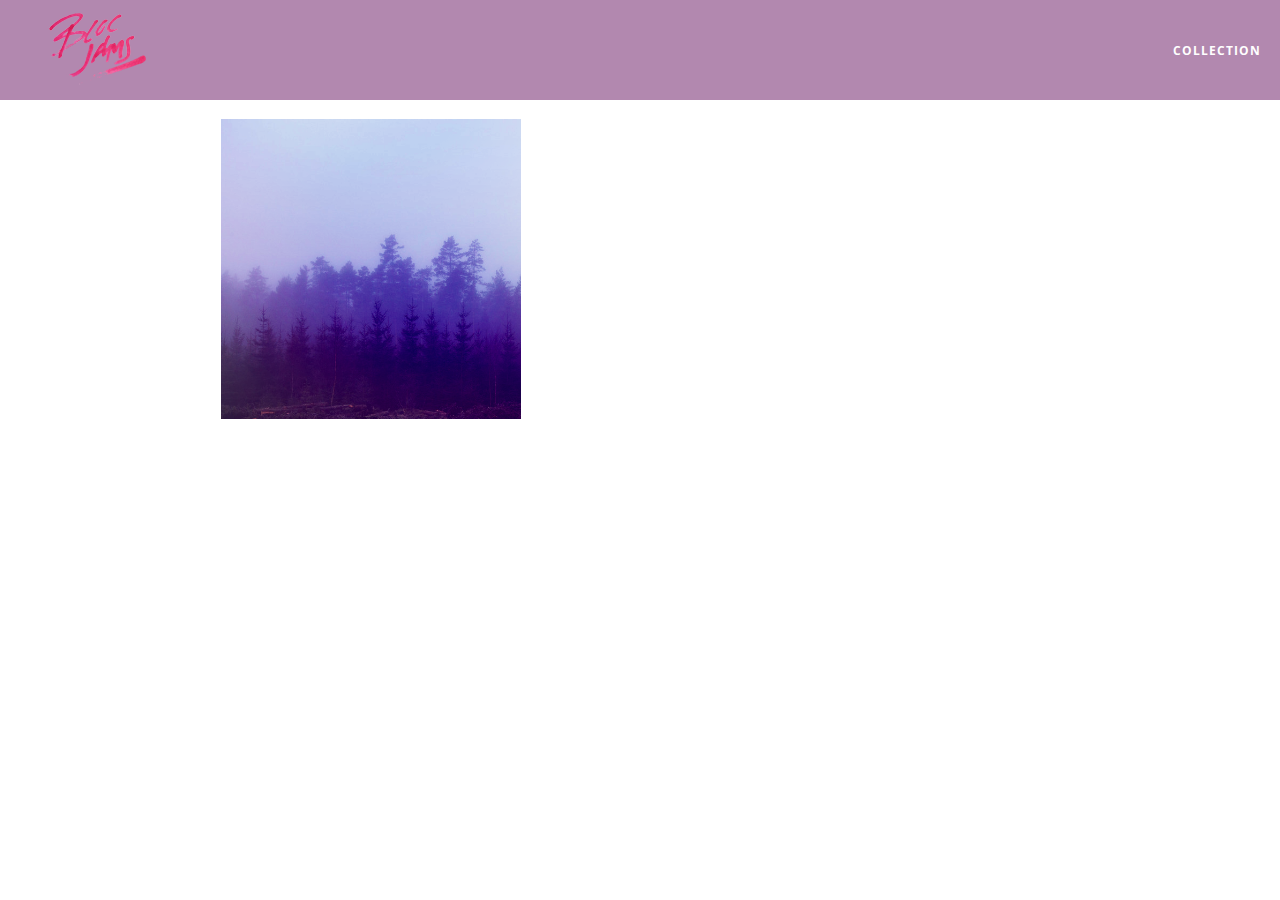
==== album.html @ 522e9529 "Checkpoint 10 Album View: completed" ====
<!DOCTYPE html>
<html>
    <head>
        <title>Bloc Jams</title>
        <meta name="viewport" content="width-device-width, initial-scale=1">
        <link rel="stylesheet" type="text/css" href="http://fonts.googleapis.com/css?family=Open+Sans:400,800,600,700,300">
        <link rel="stylesheet" type="text/css" href="http://code.ionicframework.com/ionicons/2.0.1/css/ionicons.min.css">
        <link rel="stylesheet" type="text/css" href="styles/normalize.css">
        <link rel="stylesheet" type="text/css" href="styles/main.css">
        <link rel="stylesheet" type="text/css" href="styles/album.css">
    </head>
    <body class="album">
        <nav class="navbar"> <!-- nav bar -->
            <a href="index.html" class="logo">
                <img src="assets/images/bloc_jams_logo.png">
            </a>
            <div class="links-container">
                <a href="collection.html" class="navbar-link">collection</a>
            </div>
        </nav>
        
        <main class="album-view container narrow">
            <section class="clearfix">
                <div class="column half">
                    <img src="assets/images/album_covers/01.png" class="album-cover-art">
                </div>
                <div class="album-view-details column half">
                    <h2 class="album-view-title">The Colors</h2>
                    <h3 class="album-view-artist">Pablo Picasso</h3>
                    <h5 class="album-view-release-info">1909 Spanish Records</h5>
                </div>
            </section>
            <table class="album-view-song-list">
                <tr class="album-view-song-item">
                    <td class="song-item-number">1</td>
                    <td class="song-item-title">Blue</td>
                    <td class="song-item-duration">X:XX</td>
                </tr>
                <tr class="album-view-song-item">
                    <td class="song-item-number">2</td>
                    <td class="song-item-title">Red</td>
                    <td class="song-item-duration">X:XX</td>
                </tr>
                <tr class="album-view-song-item">
                    <td class="song-item-number">3</td>
                    <td class="song-item-title">Green</td>
                    <td class="song-item-duration">X:XX</td>
                </tr>
                <tr class="album-view-song-item">
                    <td class="song-item-number">4</td>
                    <td class="song-item-title">Purple</td>
                    <td class="song-item-duration">X:XX</td>
                </tr>
                <tr class="album-view-song-item">
                    <td class="song-item-number">5</td>
                    <td class="song-item-title">Black</td>
                    <td class="song-item-duration">X:XX</td>
                </tr>
            </table>
        </main>
        
    </body>
</html>
---- styles/main.css ----
*, *::before, *::after {
    -moz-box-sizing: border-box;
    -webkit-box-sizing: border-box;
    box-sizing: border-box;
}

html {
    height: 100%;
    font-size: 100%;
}

body {
    font-family: "Open Sans";
    color: white;
    min-height: 100%; 
}

.navbar {
    position: relative;
    padding: 0.5rem;
    background-color: rgb(101,18,95);
    background-color: rgba(101,18,95,0.5);
    z-index: 1;
}

.navbar .logo {
    position: relative;
    left: 2rem;
    cursor: pointer;
}

.navbar .links-container {
    display: table;
    position: absolute;
    top: 0;
    right: 0;
    height: 100px;
    color: white;
    text-decoration: none;
}

.navbar .navbar-link {
    display: table-cell;
    position: relative;
    height: 100%;
    padding-left: 1rem;
    padding-right: 1rem;
    vertical-align: middle;
    color: white;
    font-size: 0.625rem;
    letter-spacing: 0.05rem;
    font-weight: 700;
    text-transform: uppercase;
    text-decoration: none;
    cursor: pointer;
}

.links-container .navbar-link:hover {
    color: rgb(233,50,117);
}

.container {
    margin: 0 auto;
    max-width: 64rem;
}

.container.narrow {
    max-width: 56rem;
}

/* Medium and small screens (640px) */
@media (min-width: 640px) {
    html { font-size: 112%; }
    
    .column {
        float: left;
        padding-left: 1rem;
        padding-right: 1rem;
    }
    
    .column.full { width: 100%; }
    .colum.two-thirds { width: 66.7%; }
    .column.half { width: 50%; }
    .column.third { width: 33.3%; }
    .column.fourth { width: 25%; }
    .column.flow-opposite { float: right; }
}

/* Large screens (1024px) */
@media (min-width: 1024px) {
    html { font-size: 120%; }
}

.clearfix::before,
.clearfix::after {
    content: "";
    display: table;
}

.clearfix::after {
    clear:both;
}
---- styles/album.css ----
body.album {
    background-image: url(../assets/images/blurred_backgrounds/blur_bg_3.jpg);
    background-repeat: no-repeat;
    background-attachment: fixed;
    background-position: center center;
    background-size: cover;
}

.album-cover-art {
    position: relative;
    left: 20%;
    margin-top: 1rem;
    width: 60%;
}

.album-view-details .album-view-title {
    font-weight: 300;
    font-size: 2rem;
}

.album-view-details .album-view-artist {
    font-weight: 300;
    font-size: 1.5 rem;
}

.album-view-details .album-view-release-info {
    font-weight: 300;
    font-size: 0.75rem;
}

.album-view-song-list {
    width: 90%;
    margin: 1.5rem auto;
    font-weight: 300;
    font-size: 0.75 rem;
    border-collapse: collapse;
}

.album-view-song-item {
    height: 3rem;
    border-bottom: 1px solid rgba(255,255,255,0.5);
}

.song-item-number {
    width: 5%;
}

.song-item-title {
    width: 85%;
}

.song-item-duration {
    width: 5%;
}

@media (max-width: 640px) and (min-width: 320px) {
    .album-view-details {
        text-align: center;
    }
    
    .album-view-title {
        margin-top: 0;
    }
}

@media (max-width: 1024px) and (min-width: 320px) {
    .album-view-song-list {
        position: relative;
        top: 1rem;
        width: 80%;
        margin: auto;
    }
}
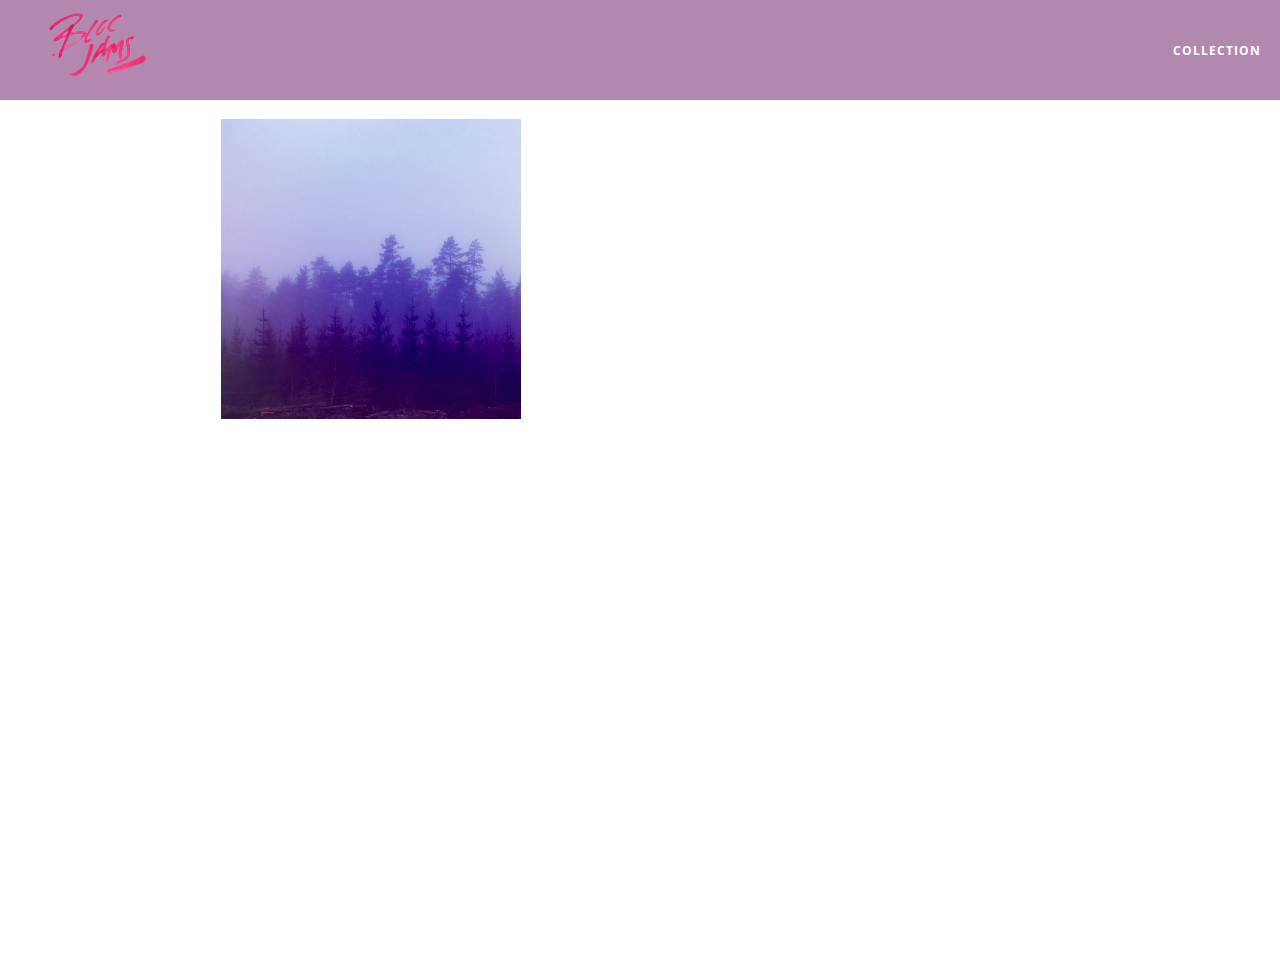
==== commit fefa8956: "Checkpoint 30: completed" ====
--- a/album.html
+++ b/album.html
@@ -8,6 +8,7 @@
         <link rel="stylesheet" type="text/css" href="styles/normalize.css">
         <link rel="stylesheet" type="text/css" href="styles/main.css">
         <link rel="stylesheet" type="text/css" href="styles/album.css">
+				<link rel="stylesheet" type="text/css" href="styles/player_bar.css">
     </head>
     <body class="album">
         <nav class="navbar"> <!-- nav bar -->
@@ -31,33 +32,45 @@
                 </div>
             </section>
             <table class="album-view-song-list">
-                <tr class="album-view-song-item">
-                    <td class="song-item-number">1</td>
-                    <td class="song-item-title">Blue</td>
-                    <td class="song-item-duration">X:XX</td>
-                </tr>
-                <tr class="album-view-song-item">
-                    <td class="song-item-number">2</td>
-                    <td class="song-item-title">Red</td>
-                    <td class="song-item-duration">X:XX</td>
-                </tr>
-                <tr class="album-view-song-item">
-                    <td class="song-item-number">3</td>
-                    <td class="song-item-title">Green</td>
-                    <td class="song-item-duration">X:XX</td>
-                </tr>
-                <tr class="album-view-song-item">
-                    <td class="song-item-number">4</td>
-                    <td class="song-item-title">Purple</td>
-                    <td class="song-item-duration">X:XX</td>
-                </tr>
-                <tr class="album-view-song-item">
-                    <td class="song-item-number">5</td>
-                    <td class="song-item-title">Black</td>
-                    <td class="song-item-duration">X:XX</td>
-                </tr>
             </table>
         </main>
-        
+			
+				<section class="player-bar">
+					<div class="container">
+						<div class="control-group main-controls">
+							<a class="previous">
+								<span class="ion-skip-backward"></span>
+							</a>
+							<a class="play-pause">
+								<span class="ion-play"></span>
+							</a>
+							<a class="next">
+								<span class="ion-skip-forward"></span>
+							</a>
+						</div>
+						<div class="control-group currently-playing">
+							<h2 class="song-name">My dumb song</h2>
+							<div class="seek-control">
+								<div class="seek-bar">
+									<div class="fill"></div>
+									<div class="thumb"></div>
+								</div>
+								<div class="current-time">2:30</div>
+								<div class="total-time">4:45</div>
+							</div>
+							<h2 class="artist-song-mobile">My dumb song - Fallout Boy</h2>
+							<h3 class="artist-name">Fallout Boy</h3>
+						</div>
+						<div class="control-group volume">
+							<span class="ion-volume-high icon"></span>
+							<div class="seek-bar">
+								<div class="fill"></div>
+								<div class="thumb"></div>
+							</div>
+						</div>
+					</div>
+				</section>
+				<script src="https://code.jquery.com/jquery-2.1.3.min.js"></script>
+        <script src="scripts/album.js"></script>
     </body>
 </html>--- a/styles/album.css
+++ b/styles/album.css
@@ -4,6 +4,7 @@
     background-attachment: fixed;
     background-position: center center;
     background-size: cover;
+		padding-bottom: 200px;
 }
 
 .album-cover-art {
@@ -43,6 +44,7 @@
 
 .song-item-number {
     width: 5%;
+		min-width: 30px;
 }
 
 .song-item-title {
@@ -51,6 +53,27 @@
 
 .song-item-duration {
     width: 5%;
+}
+
+.album-song-button {
+	text-align: center;
+	font-size: 14px;
+	background-color: white;
+	color: rgb(210, 40, 123);
+	border-radius: 50% 50%;
+	display: inline-block;
+	width: 28px;
+	height: 28px;
+}
+
+.album-song-button:hover {
+	cursor: pointer;
+	color: white;
+	background-color: rgb(210, 40, 123);
+}
+
+.album-song-button span {
+	line-height: 28px;
 }
 
 @media (max-width: 640px) and (min-width: 320px) {
--- a/styles/player_bar.css
+++ b/styles/player_bar.css
@@ -0,0 +1,184 @@
+.player-bar {
+	position: fixed;
+	bottom: 0;
+	left: 0;
+	right: 0;
+	height: 200px;
+	background-color: rgba(255,255,255,0.3);
+	z-index: 100;
+}
+
+.player-bar a {
+	font-size: 1.1rem;
+	vertical-align: middle;
+}
+
+.player-bar a,
+.player-bar a:hover {
+	color: white;
+	cursor: pointer;
+	text-decoration: none;
+}
+
+.player-bar .container {
+	display: table;
+	padding: 0;
+	width: 90%;
+	min-height: 100%;
+}
+
+.player-bar .control-group {
+	display: table-cell;
+	vertical-align: middle;
+}
+
+.player-bar .main-controls {
+	width: 25%;
+	text-align: left;
+	padding-right: 1rem;
+}
+
+.player-bar .main-controls .previous {
+	margin-right: 16.5%;
+}
+
+.player-bar .main-controls .play-pause {
+	margin-right: 15%;
+	font-size: 1.6rem;
+}
+
+.player-bar .currently-playing {
+	width: 50%;
+	text-align: center;
+	position: relative;
+}
+
+.player-bar .currently-playing .song-name,
+.player-bar .currently-playing .artist-name,
+.player-bar .currently-playing .artist-song-mobile {
+	text-align: center;
+	font-size: 0.75rem;
+	margin: 0;
+	position: absolute;
+	width: 100%;
+	font-weight: 300;
+}
+
+.player-bar .currently-playing .song-name,
+.player-bar .currently-playing .artist-song-mobile {
+	top: 1.1rem;
+}
+
+.player-bar .currently-playing .artist-name {
+	bottom: 1.1rem;
+}
+
+.player-bar .currently-playing .artist-song-mobile {
+	display: none;
+}
+
+.seek-control {
+	position: relative;
+	font-size: 0.8rem;
+}
+
+.seek-control .current-time {
+	position: absolute;
+	top: 0.5rem;
+}
+
+.seek-control .total-time {
+	position: absolute;
+	right: 0;
+	top: 0.5rem;
+}
+
+.seek-bar {
+	height: 0.25rem;
+	background-color: rgba(255,255,255,0.3);
+	border-radius: 2px;
+	position: relative;
+	cursor: pointer;
+}
+
+.seek-bar .fill {
+	background-color: white;
+	width: 36%;
+	height: 0.25rem;
+	border-radius: 2px;
+}
+
+.seek-bar .thumb {
+	position: absolute;
+	height: 0.5rem;
+	width: 0.5rem;
+	background-color: white;
+	left: 36%;
+	top: 50%;
+	margin-left: -0.25rem;
+	margin-top: -0.25rem;
+	border-radius: 50%;
+	cursor: pointer;
+	-webkit-transition: all 100ms ease-in-out;
+		-moz-transition: all 100ms ease-in-out;
+			-transition: all 100ms ease-in-out;
+}
+
+.seek-bar:hover .thumb {
+	width: 1.1rem;
+	height: 1.1rem;
+	margin-top: -0.5rem;
+	margin-left: -0.5rem;
+}
+
+.player-bar .volume {
+	width: 25%;
+	text-align: right;
+}
+
+.player-bar .volume .icon {
+	font-size: 1.1rem;
+	display: inline-block;
+	vertical-align: middle;
+}
+
+.player-bar .volume .seek-bar {
+	display: inline-block;
+	width: 5.75rem;
+	vertical-align: middle;
+}
+
+@media (max-width: 640px) {
+	.player-bar {
+		padding: 1rem;
+		background-color: rgba(0,0,0,0.6);
+	}
+	
+	.player-bar .main-controls,
+	.player-bar .currently-playing,
+	.player-bar .volume {
+		display: block;
+		margin: 0 auto;
+		padding: 0;
+		width: 100%;
+		text-align: center;
+	}
+	
+	.player-bar .main-controls,
+	.player-bar .volume {
+		min-height: 3.5rem;
+	}
+	
+	.player-bar .currently-playing {
+		min-height: 2.5rem;
+	}
+	
+	.player-bar .artist-name,
+	.player-bar .song-name {
+		display: none;
+	}
+	
+	.player-bar .currently-playing .artist-song-mobile {
+		display: block;
+	}
+}